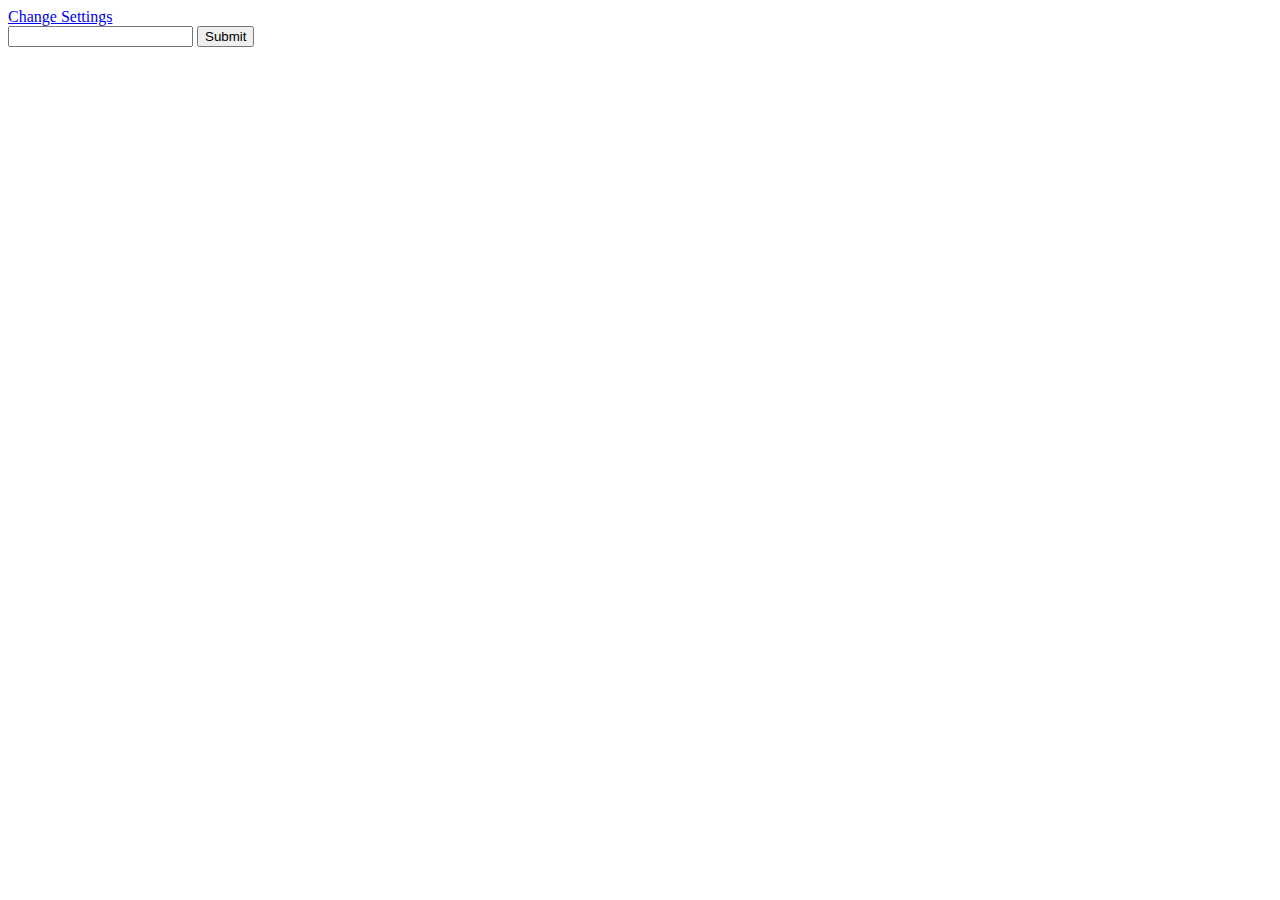
==== public/chat.html @ 38e989b3 "Add join chat screen" ====
<!doctype html>
<html>
	<head>
		<meta charset="UTF-8">
		<title>Sockets.io Basics</title>
	</head>
	<body>
		<a href="/index.html">Change Settings</a>
		<div class="messages">
			<!-- Messages end up here -->
		</div>


		<form id="message-form">
			<input type="text" name="message"/>
			<input type="submit"/>	
		</form>
		<script src="/js/jquery-3.1.1.min.js"></script>
		<script src="/js/socket.io-1.3.7.js"></script>
		<script src="/js/moment.js"></script>
		<script src="/js/QueryParams.js"></script>
		<script src="/js/app.js"></script>
	</body>
</html>
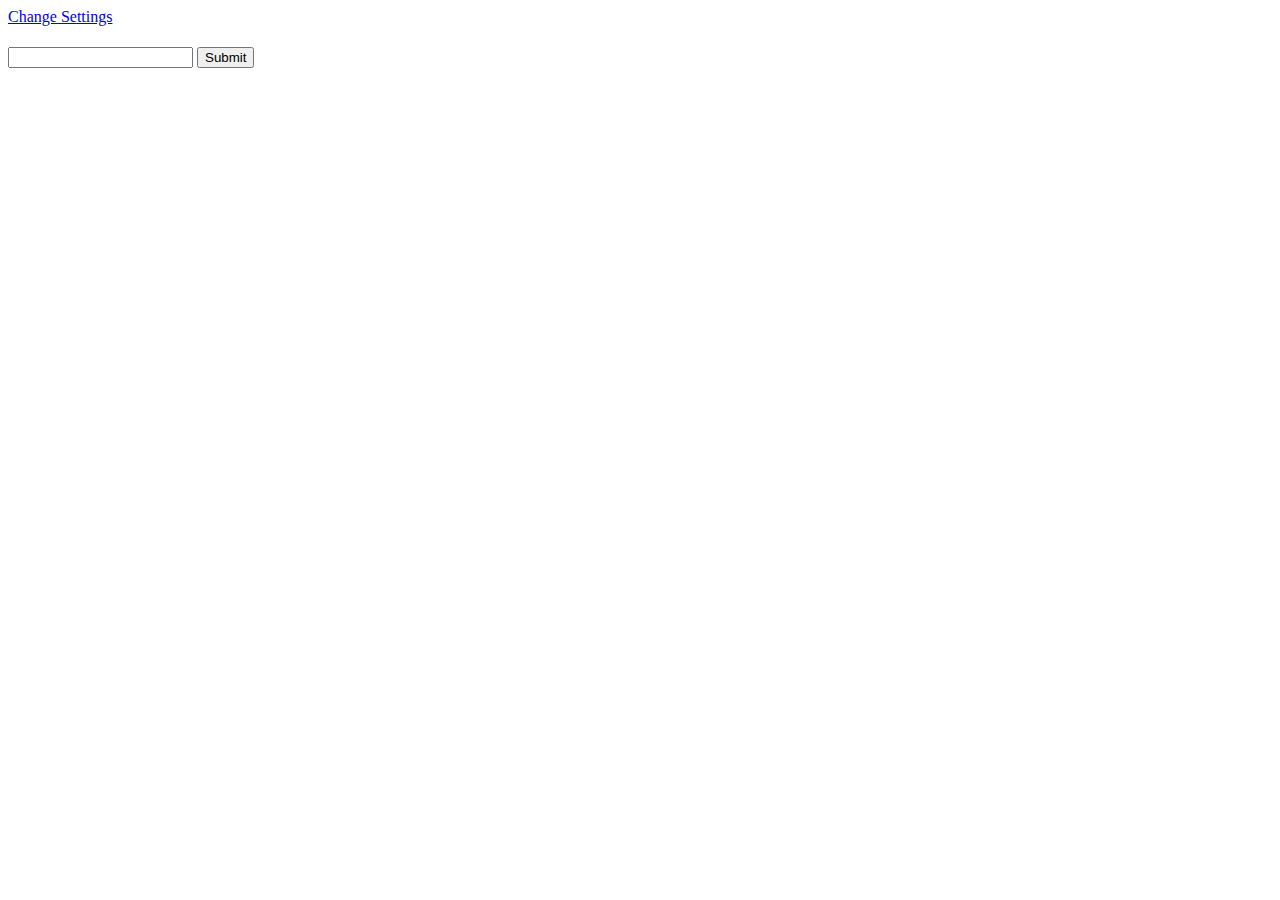
==== commit 48880683: "Add support for chat rooms" ====
--- a/public/chat.html
+++ b/public/chat.html
@@ -5,7 +5,10 @@
 		<title>Sockets.io Basics</title>
 	</head>
 	<body>
-		<a href="/index.html">Change Settings</a>
+		<a href="/index.html">Change Settings</a> 
+
+		<h1 class="room-title">  </h1>
+
 		<div class="messages">
 			<!-- Messages end up here -->
 		</div>
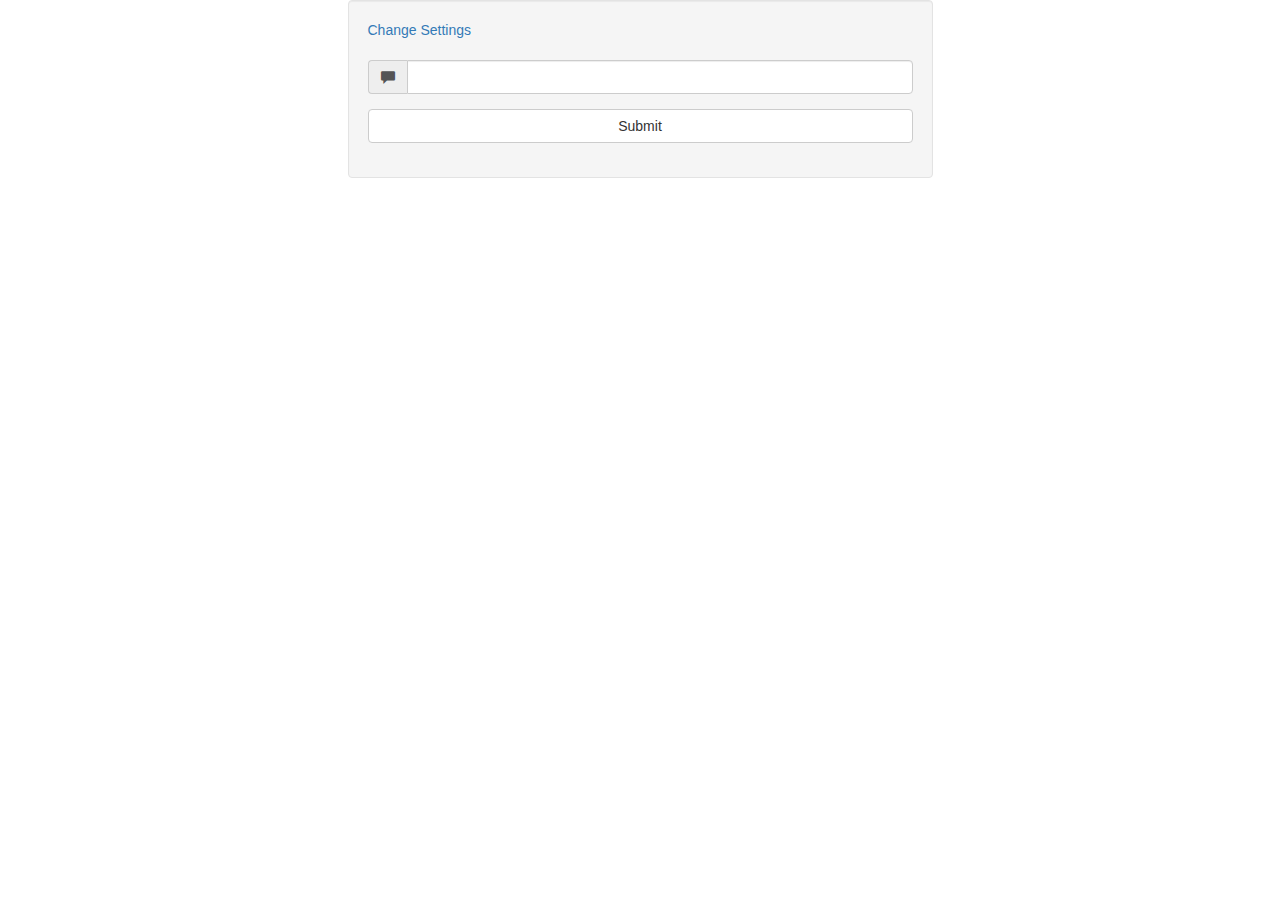
==== commit e07fa13a: "Add styles for chat app" ====
--- a/public/chat.html
+++ b/public/chat.html
@@ -3,21 +3,38 @@
 	<head>
 		<meta charset="UTF-8">
 		<title>Sockets.io Basics</title>
+		<link rel="stylesheet" href="./css/bootstrap.min.css">
+		<link rel="stylesheet" href="./css/styles.css">
 	</head>
 	<body>
-		<a href="/index.html">Change Settings</a> 
+		<div class="container">
+			<div class="row">
+				<div class="col-md-6 col-md-offset-3 well">
+					<a href="/index.html">Change Settings</a> 
 
-		<h1 class="room-title">  </h1>
+					<h1 class="room-title">  </h1>
 
-		<div class="messages">
-			<!-- Messages end up here -->
-		</div>
+					<ul class="messages list-group">	
+						<!-- Messages end up here -->
+					</ul>
 
 
-		<form id="message-form">
-			<input type="text" name="message"/>
-			<input type="submit"/>	
-		</form>
+					<form id="message-form">
+						<div class="form-group">
+							<div class="input-group">
+								<span class="input-group-addon">
+									<i class="glyphicon glyphicon-comment"></i>
+								</span>
+								<input type="text" name="message" class="form-control" />
+							</div>
+						</div>
+						<div class="form-group">
+							<input type="submit" class="btn btn-default btn-block" />
+						</div>
+					</form>		
+				</div>
+			</div>
+		</div>
 		<script src="/js/jquery-3.1.1.min.js"></script>
 		<script src="/js/socket.io-1.3.7.js"></script>
 		<script src="/js/moment.js"></script>
--- a/public/css/styles.css
+++ b/public/css/styles.css
@@ -0,0 +1,6 @@
+.vertical-center {
+	min-height: 100vh;
+	margin: 0;
+	display: flex;
+	align-items: center;
+}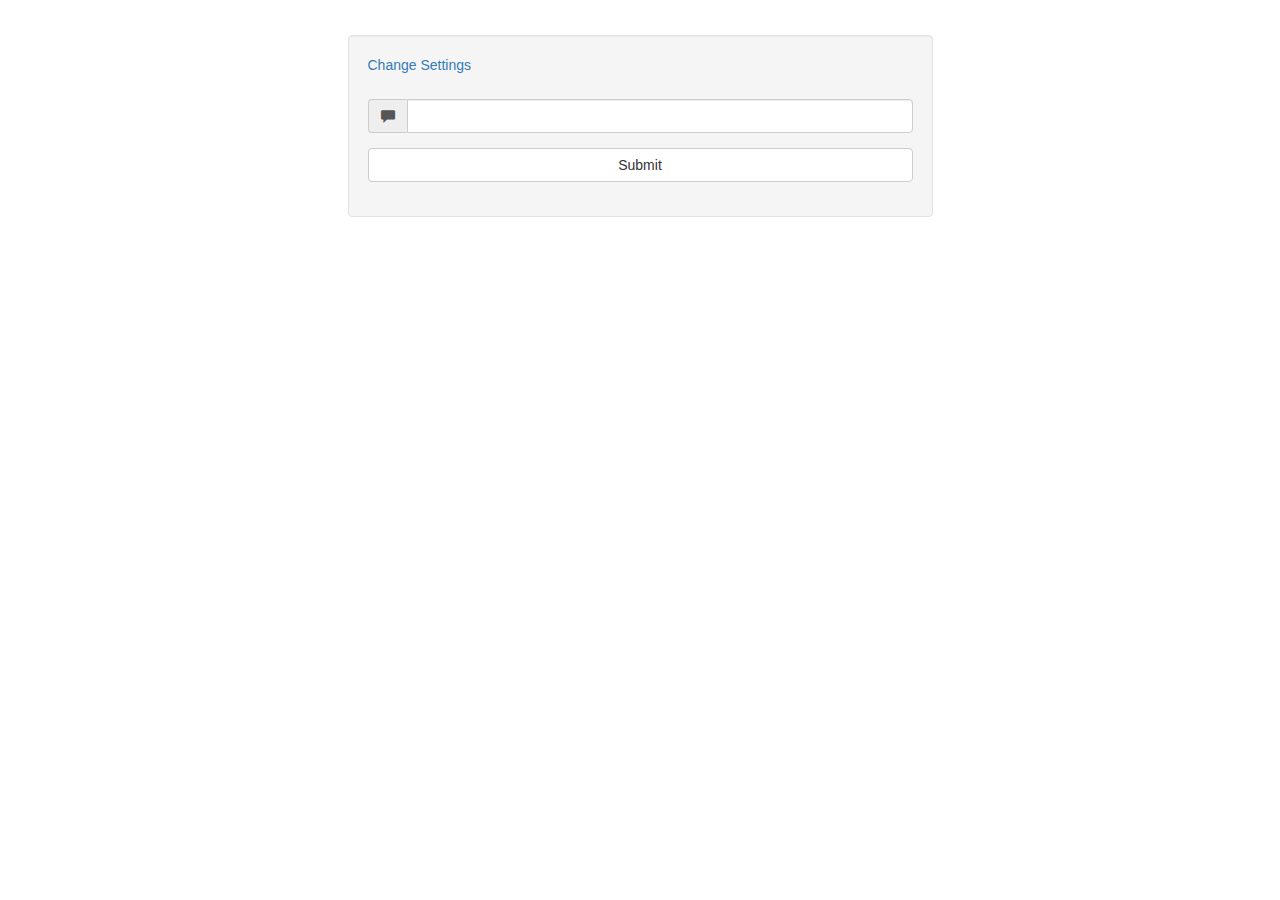
==== commit 59da2db2: "Final custom styles" ====
--- a/public/chat.html
+++ b/public/chat.html
@@ -5,6 +5,11 @@
 		<title>Sockets.io Basics</title>
 		<link rel="stylesheet" href="./css/bootstrap.min.css">
 		<link rel="stylesheet" href="./css/styles.css">
+		<style>
+			.well {
+				margin-top: 35px; 
+			}
+		</style>
 	</head>
 	<body>
 		<div class="container">
@@ -12,7 +17,7 @@
 				<div class="col-md-6 col-md-offset-3 well">
 					<a href="/index.html">Change Settings</a> 
 
-					<h1 class="room-title">  </h1>
+					<h1 class="room-title text-center">  </h1>
 
 					<ul class="messages list-group">	
 						<!-- Messages end up here -->
--- a/public/css/styles.css
+++ b/public/css/styles.css
@@ -3,4 +3,12 @@
 	margin: 0;
 	display: flex;
 	align-items: center;
+}
+
+h1 {
+	margin: 24px 0;
+}
+
+.messages p {
+	margin: 6px 0;
 }